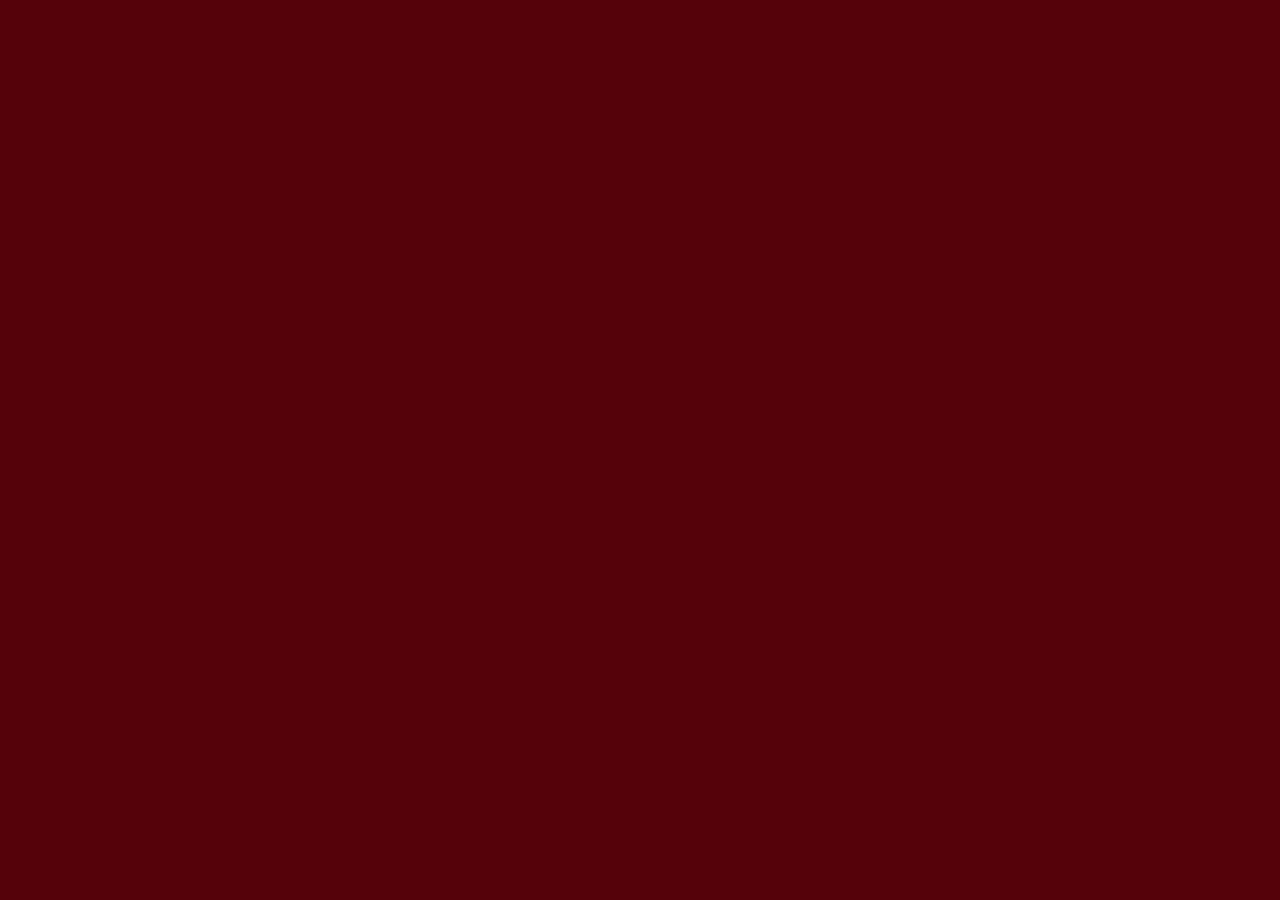
==== notes.html @ c96caf59 "added comments and notes page" ====
<!DOCTYPE html>
<html lang="en">
<head>
    <meta charset="UTF-8">
    <meta name="viewport" content="width=device-width, initial-scale=1.0">
    <title>Document</title>
    <link href="styles/styles.css" rel="stylesheet">
</head>
<body>
    
</body>
</html>
---- styles/styles.css ----
body{
    background-color:#54030A;   
}

/*I tend to try too hard when it comes to anything with font and color,
even if we weren't taught this yet*/
@font-face {
    font-family: 'relationship of melodrame';
    src: url('fonts/relationship-of-melodrame.ttf'), format('truetype');
}

@font-face {
    font-family: 'AlteHaasGroteskRegular';
    src: url('fonts/AlteHaasGroteskRegular.ttf'), format('truetype');
}

/*I wanna make my header BIG, also so I can have h1's in other places that
can stnad on their own*/
header{
    font-family: 'relationship of melodrame';
    font-size: 48px;
    color:#ffeedd;
    text-align: center;
}

main{
    font-family:'AlteHaasGroteskRegular';
    color:#ffeedd;
    text-align:center;
}

p{
    max-width:560px; /*goated css parameter*/
    margin:auto; /*no clue what this does EXACTLY, but it centered the text*/
}

footer{
    color:#ffeedd;
    font-family:'AlteHaasGroteskRegular';
    text-align: center;
}
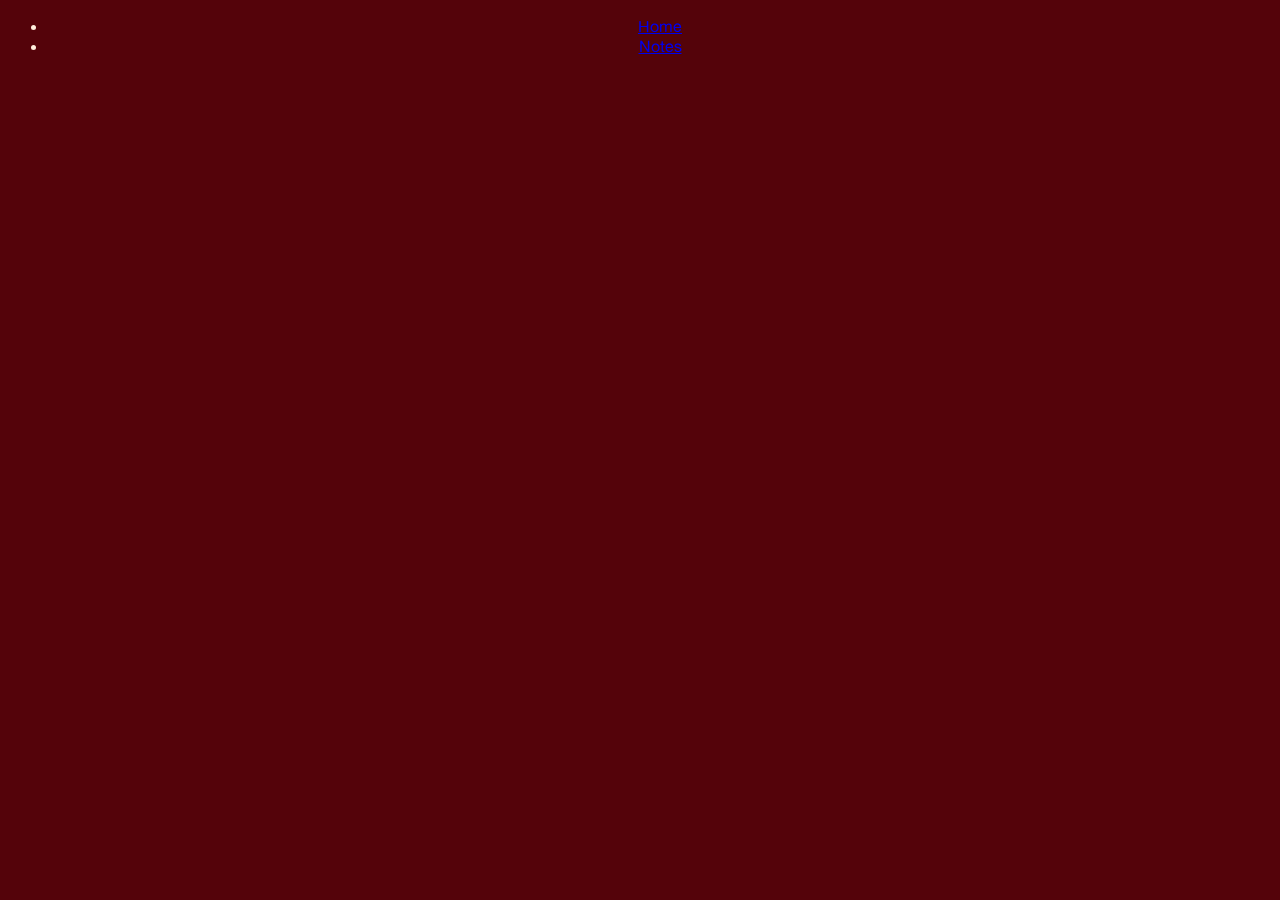
==== commit ef00e85c: "added image" ====
--- a/notes.html
+++ b/notes.html
@@ -7,6 +7,24 @@
     <link href="styles/styles.css" rel="stylesheet">
 </head>
 <body>
+    <header>
+
+    </header>
+
+    <nav>
+        <ul>
+            <li><a href="index.html">Home</a></li>
+            <li><a href="notes.html">Notes</a></li>
+        </ul>
+    </nav>
+
+    <main>
+
+    </main>
+
+    <footer>
+
+    </footer>
     
 </body>
 </html>
--- a/styles/styles.css
+++ b/styles/styles.css
@@ -1,5 +1,8 @@
 body{
     background-color:#54030A;   
+    color:#ffeedd;
+    text-align: center;
+    font-family:'AlteHaasGroteskRegular';
 }
 
 /*I tend to try too hard when it comes to anything with font and color,
@@ -19,14 +22,6 @@
 header{
     font-family: 'relationship of melodrame';
     font-size: 48px;
-    color:#ffeedd;
-    text-align: center;
-}
-
-main{
-    font-family:'AlteHaasGroteskRegular';
-    color:#ffeedd;
-    text-align:center;
 }
 
 p{
@@ -34,8 +29,10 @@
     margin:auto; /*no clue what this does EXACTLY, but it centered the text*/
 }
 
+img{
+    width: 540px;
+}
+
 footer{
-    color:#ffeedd;
     font-family:'AlteHaasGroteskRegular';
-    text-align: center;
 }
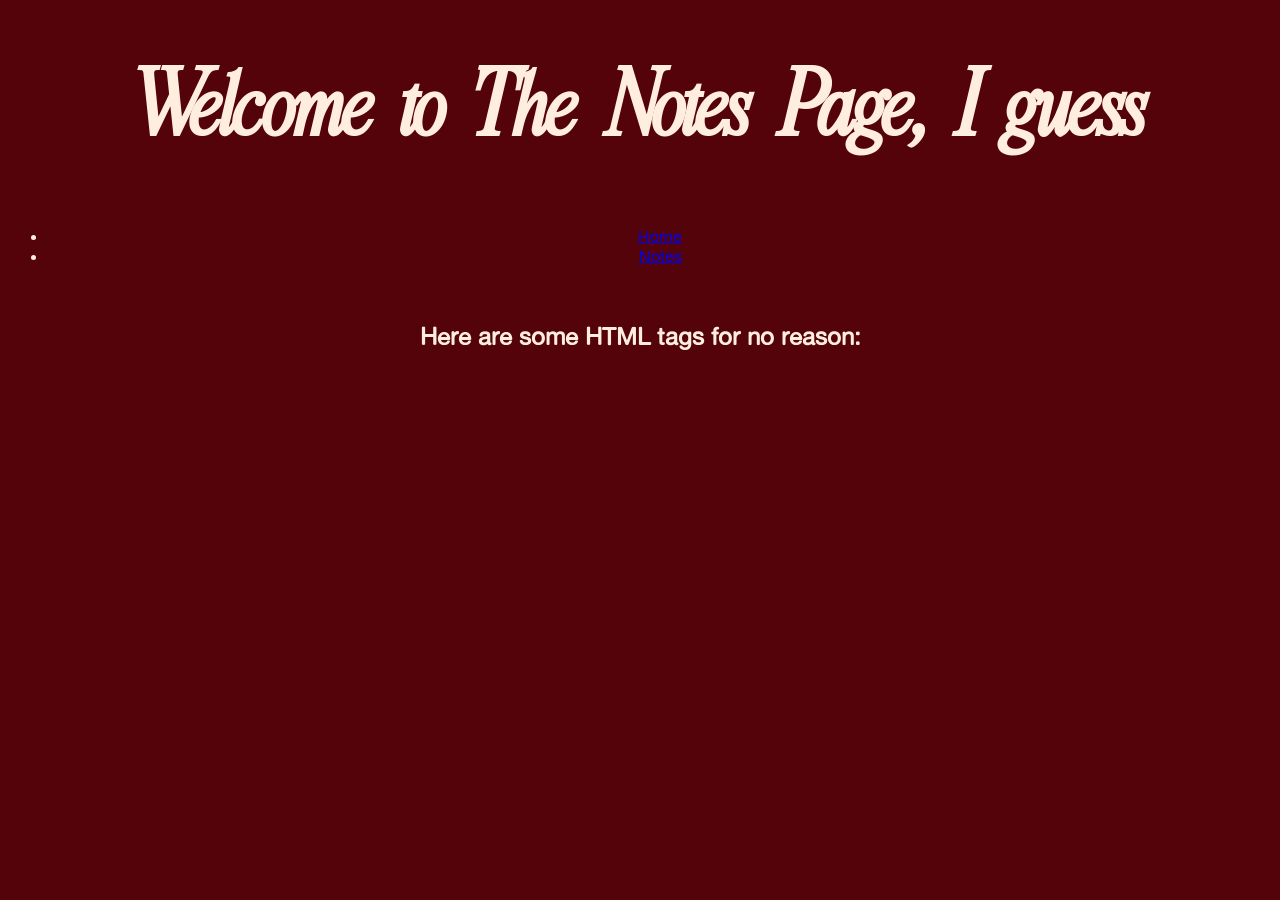
==== commit 421188b5: "starting notes page" ====
--- a/notes.html
+++ b/notes.html
@@ -8,7 +8,7 @@
 </head>
 <body>
     <header>
-
+        <h1>Welcome to The Notes Page, I guess</h1>
     </header>
 
     <nav>
@@ -18,7 +18,15 @@
         </ul>
     </nav>
 
+    <br>
+
     <main>
+        <article>
+            <h1>Here are some HTML tags for no reason:</h1>
+            <dl>
+                <dt></dt>
+            </dl>
+        </article>
 
     </main>
 
--- a/styles/styles.css
+++ b/styles/styles.css
@@ -30,7 +30,7 @@
 }
 
 img{
-    width: 540px;
+    width: 560px;
 }
 
 footer{
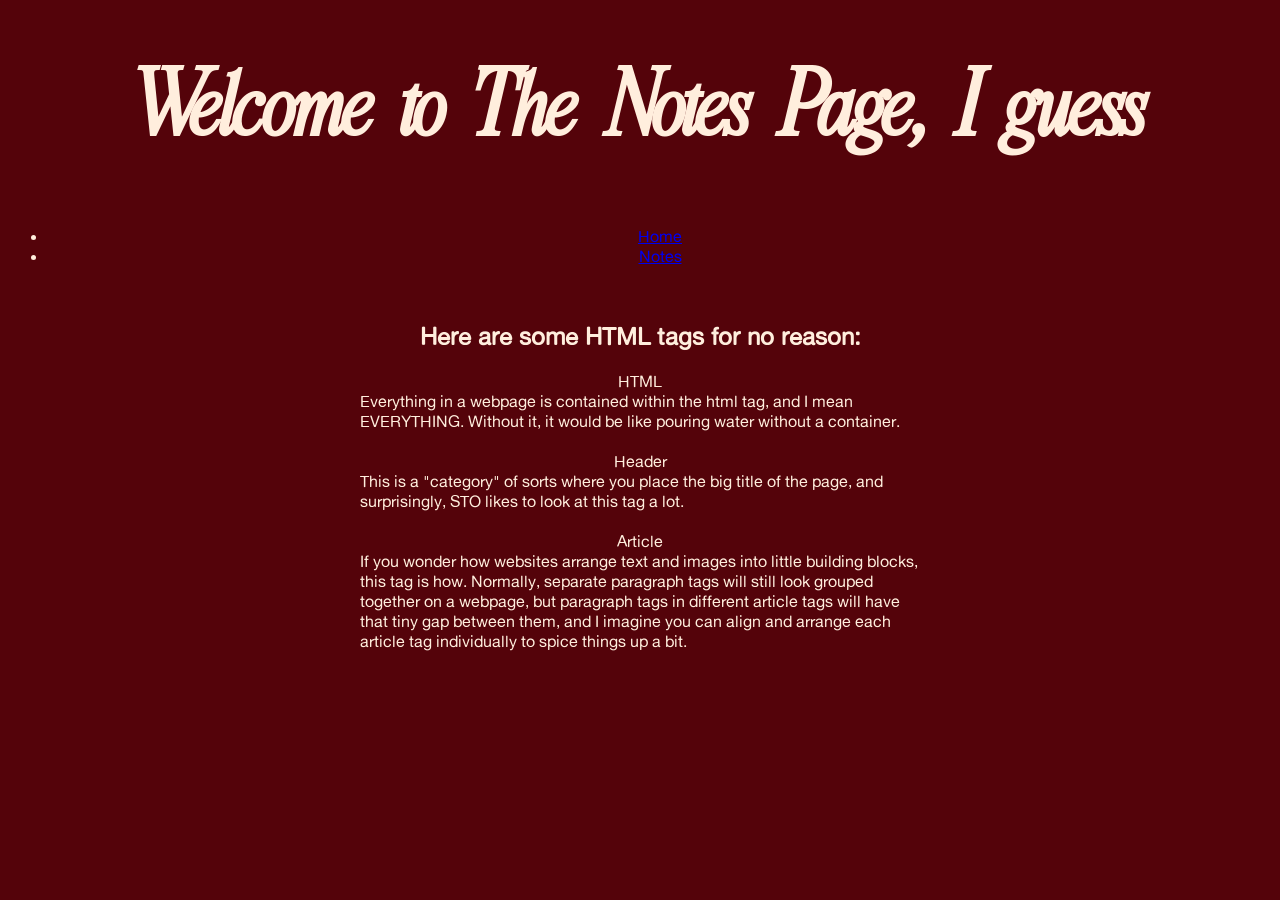
==== commit 498c1294: "fixed css and added desc list" ====
--- a/notes.html
+++ b/notes.html
@@ -24,7 +24,25 @@
         <article>
             <h1>Here are some HTML tags for no reason:</h1>
             <dl>
-                <dt></dt>
+                <dt>HTML</dt>
+                <dd>Everything in a webpage is contained within the html tag, and
+                    I mean EVERYTHING. Without it, it would be like pouring
+                    water without a container. 
+                </dd>
+                <br>
+                <dt>Header</dt>
+                <dd>This is a "category" of sorts where you place the big title of 
+                    the page, and surprisingly, STO likes to look at this tag a lot.
+                </dd>
+                <br>
+                <dt>Article</dt>
+                <dd>If you wonder how websites arrange text and images into little 
+                    building blocks, this tag is how. Normally, separate paragraph
+                    tags will still look grouped together on a webpage, but paragraph
+                    tags in different article tags will have that tiny gap between them,
+                    and I imagine you can align and arrange each article tag individually
+                    to spice things up a bit.
+                </dd>
             </dl>
         </article>
 
--- a/styles/styles.css
+++ b/styles/styles.css
@@ -25,6 +25,7 @@
 }
 
 p{
+    text-align: left;
     max-width:560px; /*goated css parameter*/
     margin:auto; /*no clue what this does EXACTLY, but it centered the text*/
 }
@@ -33,6 +34,12 @@
     width: 560px;
 }
 
+dd{
+    text-align: left;
+    max-width: 560px;
+    margin: auto;
+}
+
 footer{
     font-family:'AlteHaasGroteskRegular';
 }
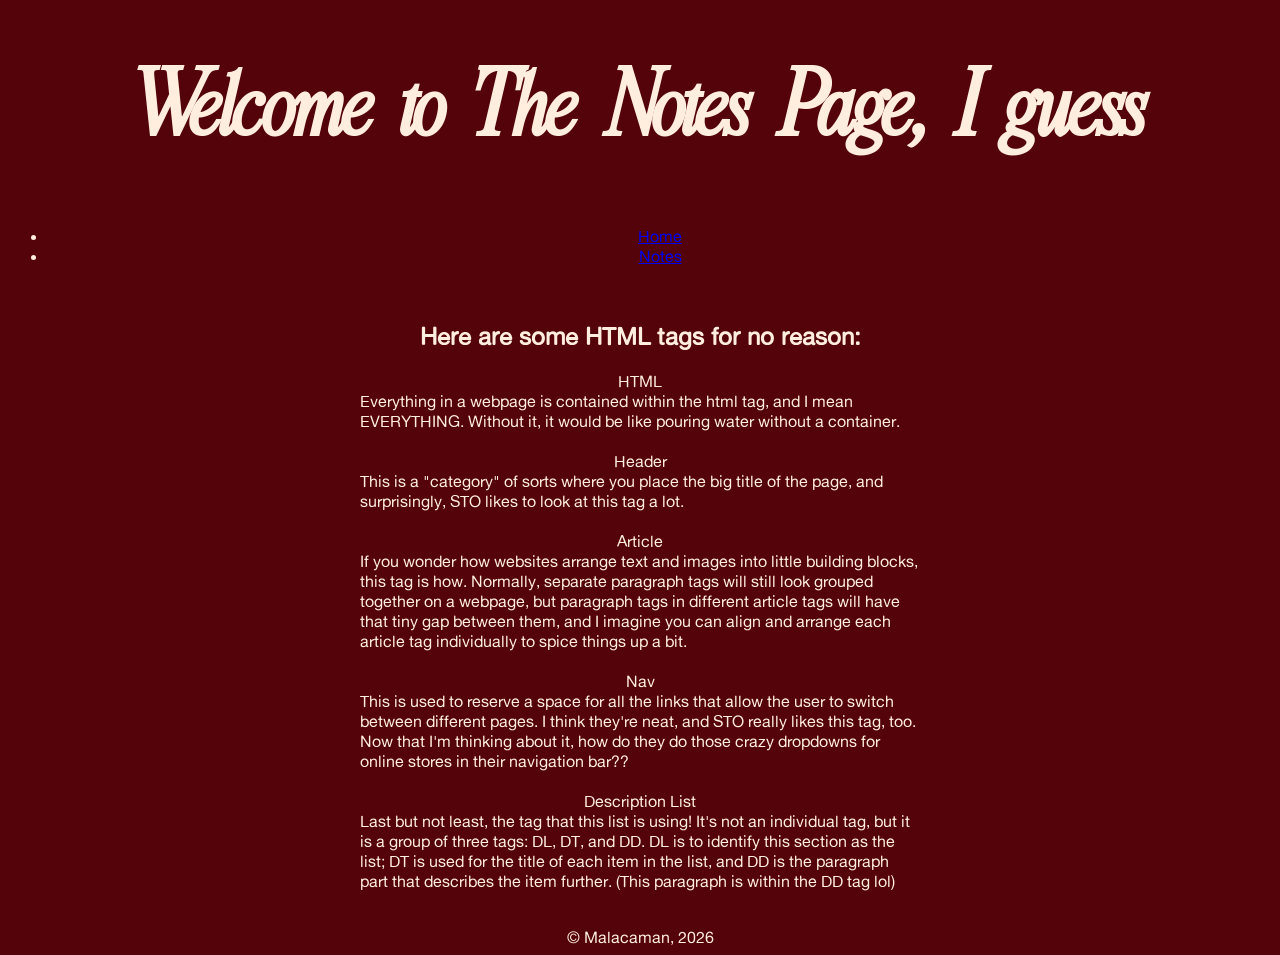
==== commit 65010f31: "final changes for week 4!" ====
--- a/notes.html
+++ b/notes.html
@@ -39,17 +39,36 @@
                 <dd>If you wonder how websites arrange text and images into little 
                     building blocks, this tag is how. Normally, separate paragraph
                     tags will still look grouped together on a webpage, but paragraph
-                    tags in different article tags will have that tiny gap between them,
-                    and I imagine you can align and arrange each article tag individually
-                    to spice things up a bit.
+                    tags in different article tags will have that tiny gap between 
+                    them, and I imagine you can align and arrange each article 
+                    tag individually to spice things up a bit.
+                </dd>
+                <br>
+                <dt>Nav</dt>
+                <dd>This is used to reserve a space for all the links that allow 
+                    the user to switch between different pages. I think they're neat, 
+                    and STO really likes this tag, too. Now that I'm thinking 
+                    about it, how do they do those crazy dropdowns for online 
+                    stores in their navigation bar??
+                </dd>
+                <br>
+                <dt>Description List</dt>
+                <dd>Last but not least, the tag that this list is using! 
+                    It's not an individual tag, but it is a group of three tags: 
+                    DL, DT, and DD. DL is to identify this section as the list; 
+                    DT is used for the title of each item in the list, and DD
+                    is the paragraph part that describes the item further. 
+                    (This paragraph is within the DD tag lol)
                 </dd>
             </dl>
         </article>
 
     </main>
 
+    <br>
+
     <footer>
-
+        &copy; Malacaman, 2026
     </footer>
     
 </body>
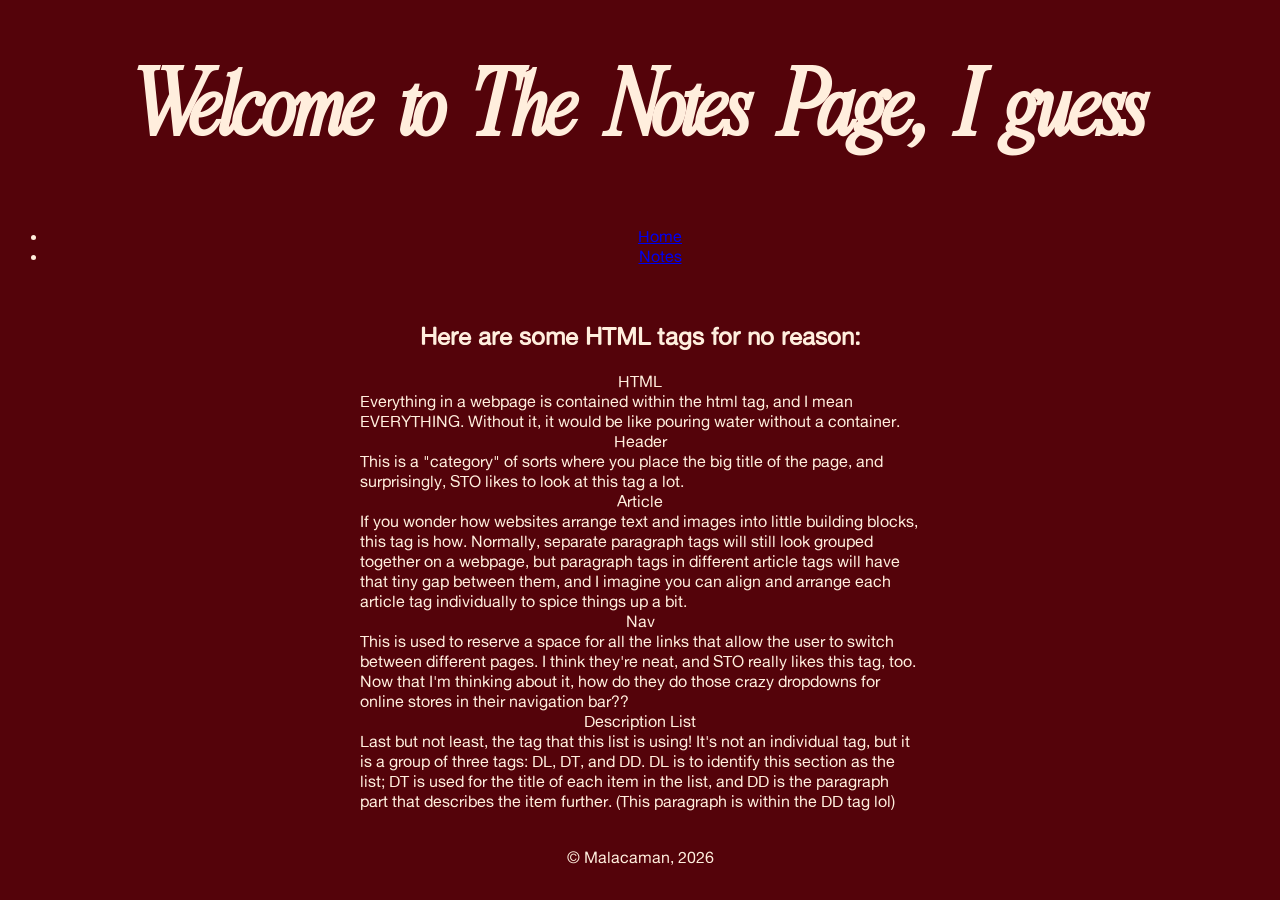
==== commit 0fe8ddbc: "html validator changes for week 4" ====
--- a/notes.html
+++ b/notes.html
@@ -22,19 +22,17 @@
 
     <main>
         <article>
-            <h1>Here are some HTML tags for no reason:</h1>
+            <h2>Here are some HTML tags for no reason:</h2>
             <dl>
                 <dt>HTML</dt>
                 <dd>Everything in a webpage is contained within the html tag, and
                     I mean EVERYTHING. Without it, it would be like pouring
                     water without a container. 
                 </dd>
-                <br>
                 <dt>Header</dt>
                 <dd>This is a "category" of sorts where you place the big title of 
                     the page, and surprisingly, STO likes to look at this tag a lot.
                 </dd>
-                <br>
                 <dt>Article</dt>
                 <dd>If you wonder how websites arrange text and images into little 
                     building blocks, this tag is how. Normally, separate paragraph
@@ -43,7 +41,6 @@
                     them, and I imagine you can align and arrange each article 
                     tag individually to spice things up a bit.
                 </dd>
-                <br>
                 <dt>Nav</dt>
                 <dd>This is used to reserve a space for all the links that allow 
                     the user to switch between different pages. I think they're neat, 
@@ -51,7 +48,6 @@
                     about it, how do they do those crazy dropdowns for online 
                     stores in their navigation bar??
                 </dd>
-                <br>
                 <dt>Description List</dt>
                 <dd>Last but not least, the tag that this list is using! 
                     It's not an individual tag, but it is a group of three tags: 
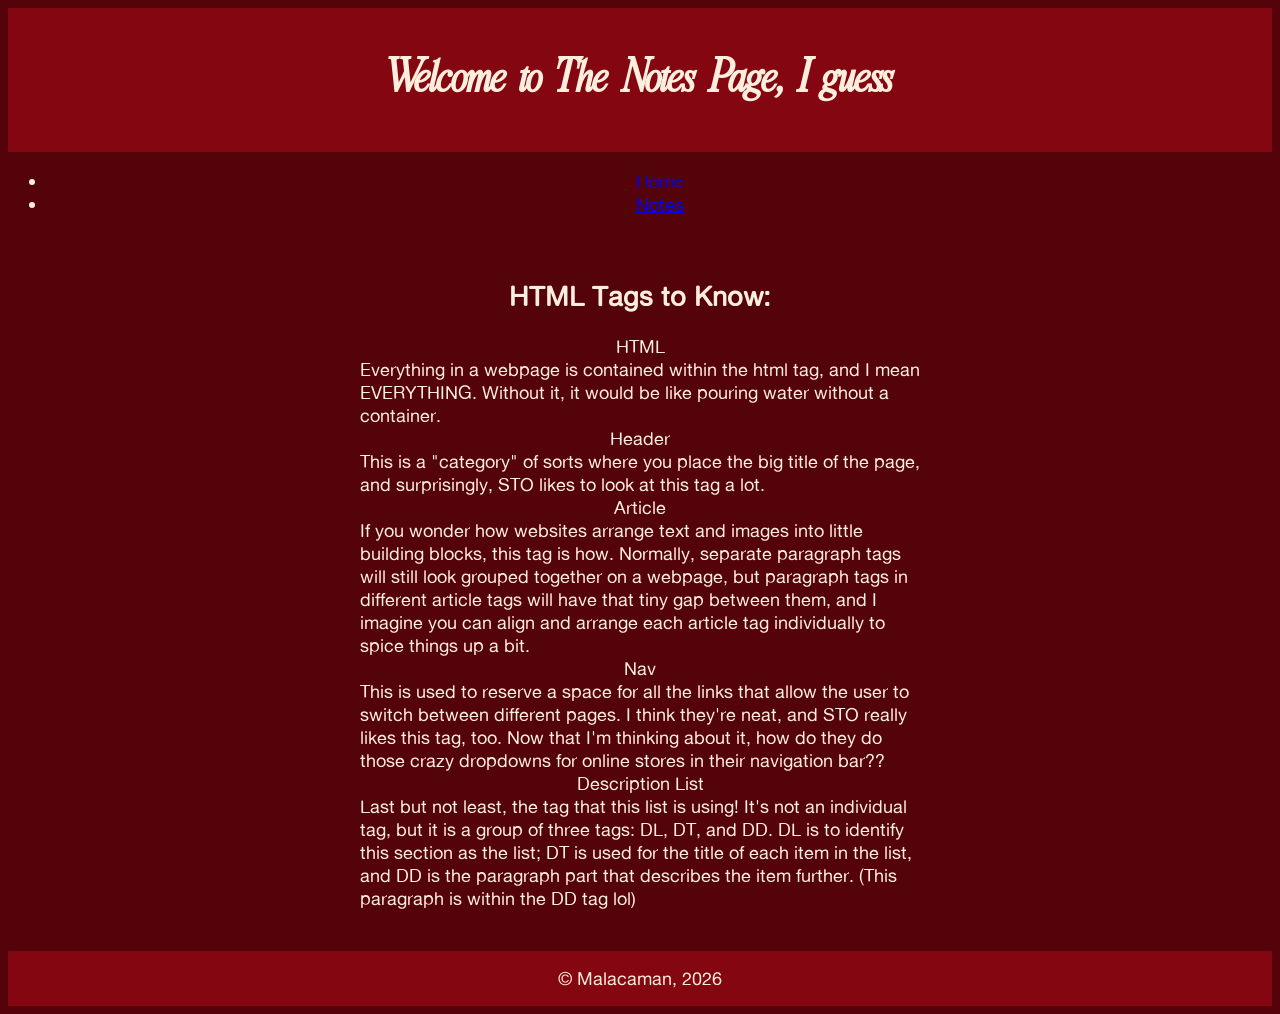
==== commit 42c29ec7: "fixing css selectors" ====
--- a/notes.html
+++ b/notes.html
@@ -8,7 +8,7 @@
 </head>
 <body>
     <header>
-        <h1>Welcome to The Notes Page, I guess</h1>
+        <h1 class="site-title">Welcome to The Notes Page, I guess</h1>
     </header>
 
     <nav>
@@ -22,7 +22,8 @@
 
     <main>
         <article>
-            <h2>Here are some HTML tags for no reason:</h2>
+            <!--I forgot to change it before submitting last time -->
+            <h2>HTML Tags to Know:</h2>
             <dl>
                 <dt>HTML</dt>
                 <dd>Everything in a webpage is contained within the html tag, and
--- a/styles/styles.css
+++ b/styles/styles.css
@@ -3,6 +3,7 @@
     color:#ffeedd;
     text-align: center;
     font-family:'AlteHaasGroteskRegular';
+    font-size: 18px; /*biggen the text?*/
 }
 
 /*I tend to try too hard when it comes to anything with font and color,
@@ -19,17 +20,21 @@
 
 /*I wanna make my header BIG, also so I can have h1's in other places that
 can stnad on their own*/
-header{
+/*06-16: I can finally isolate the site title*/
+.site-title{
     font-family: 'relationship of melodrame';
     font-size: 48px;
 }
 
-p{
-    text-align: left;
+/*Added main selector to center the footer and it... worked? if it's not broke
+don't fix it i guess*/
+main p{
+    text-align: left; /*ok maybe I hate centering now too*/
     max-width:560px; /*goated css parameter*/
     margin:auto; /*no clue what this does EXACTLY, but it centered the text*/
 }
 
+/*keep it nice n tidy*/
 img{
     width: 560px;
 }
@@ -40,6 +45,8 @@
     margin: auto;
 }
 
-footer{
-    font-family:'AlteHaasGroteskRegular';
+header, footer{
+    background-color: #830610; /*neat lil subtle color shift*/
+    padding: 16px; /*The footer tightness is killing me*/
+    text-align: center;
 }
